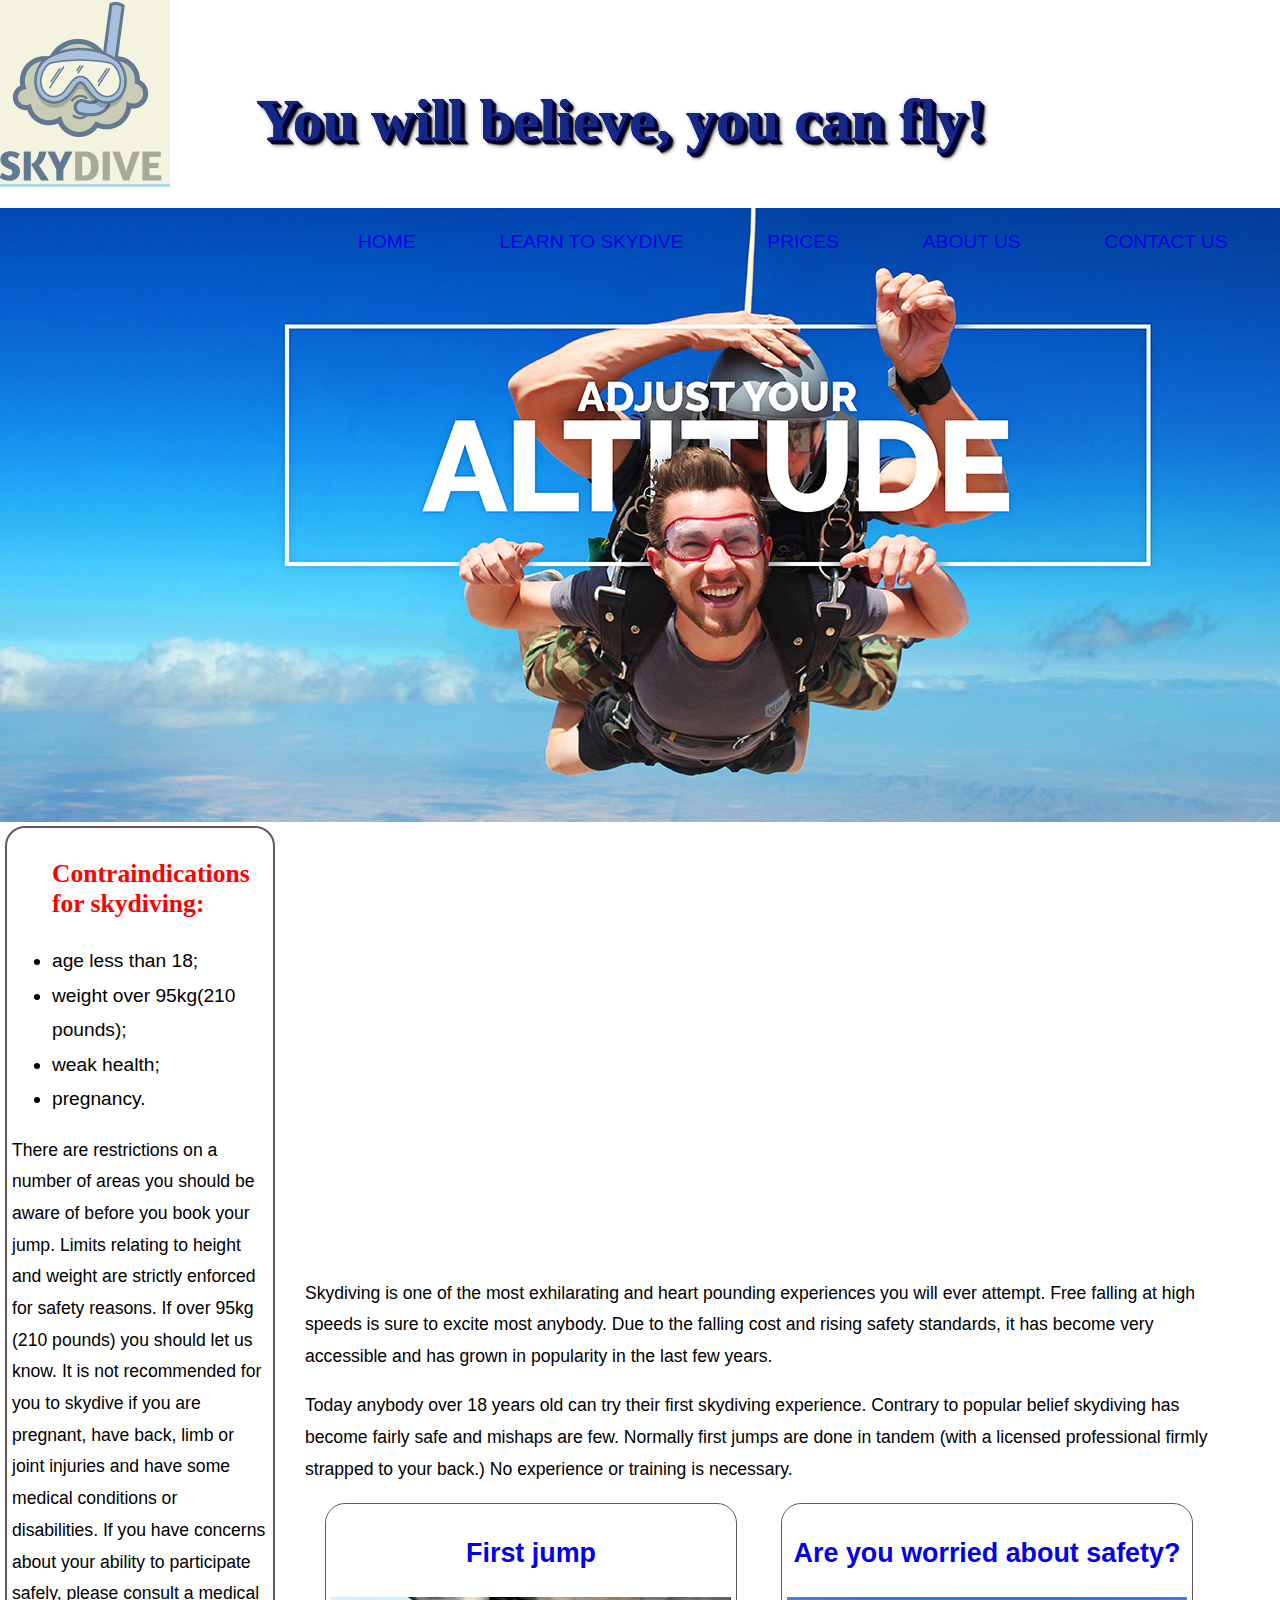
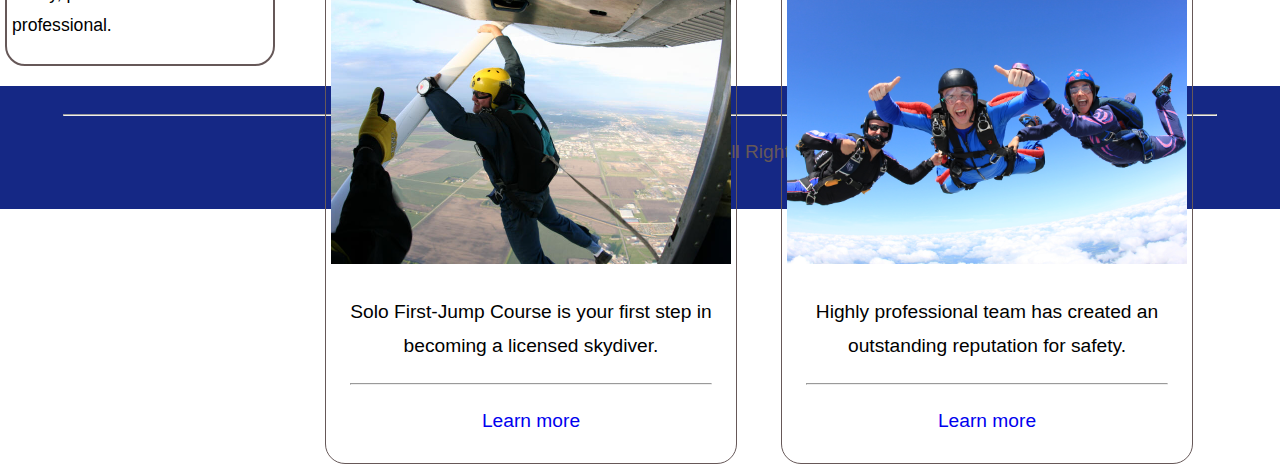
==== index.html @ d23eb0d4 "Html and css were created" ====
<!DOCTYPE html>
<html>
	<head>
		<meta charset="utf-8">	
		<title>Skydiving</title>
		<meta name="description" content="Skydive center in Kharkiv region is the best place for your first jump.">
		<meta name="keywords" content="Skydive, skydiving Kharkiv">
		<link rel="stylesheet" type="text/css" href="styles/style.css">
	</head>
	<body>
		<header>
			<div class="logo">
				<a href="index.html"><img src="img/logo.png" alt="Skydive logo" height="184" width="170"/></a>
			</div>
			<div class="right_header">
				<div id="slogan">You will believe, you can fly!</div>
					<nav>
						<ul id="menu_items">
							<li><a href="index.html">HOME</a></li>
							<li><a href="pages/learn_to_skydive.html">LEARN TO SKYDIVE</a></li>
							<li><a href="pages/prices.html">PRICES</a></li>	
							<li><a href="pages/about_us.html">ABOUT US</a></li>
							<li><a href="pages/contact_us.html">CONTACT US</a></li>
						</ul>
					</nav>
			</div>
		</header>
		<section>
			<div id="main_image">
				<img src="img/main.jpg" alt="Happy skydivers" height="614" width="1435"/>
			</div>
			<div id="contr">
				<ul><p class="attention">Contraindications for skydiving:</p>
					<li>age less than 18;</li>
					<li>weight over 95kg(210 pounds);</li>
					<li>weak health;</li>
					<li>pregnancy.</li>
				</ul>
				<p class="text_content">There are restrictions on a number of areas you should be aware of before you book your jump. Limits relating to height and weight are strictly enforced for safety reasons.
				If over 95kg (210 pounds) you should let us know. It is not recommended for you to skydive if you are pregnant, have back, limb or joint injuries and have some medical conditions or disabilities. If you have concerns about your ability to participate safely, please consult a medical professional.</p>
			</div>
			<div id="main">
			<div class="text_content">
			<p>Skydiving is one of the most exhilarating and heart pounding experiences you will ever attempt. Free falling at high speeds is sure to excite most anybody. Due to the falling cost and rising safety standards, it has become very accessible and has grown in popularity in the last few years.</p><p>Today anybody over 18 years old can try their first skydiving experience. Contrary to popular belief skydiving has become fairly safe and mishaps are few. Normally first jumps are done in tandem (with a licensed professional firmly strapped to your back.) No experience or training is necessary.</p>
			</div>
			<div id="information">
			<div class="inform_block">
				<p class="block_name"><a href="pages/learn_to_skydive.html">First jump</a></p>
				<img src="img/learn.jpg" alt="Tandem jump" width="400"/>
				<p>Solo First-Jump Course is your first step in<br/>becoming a licensed skydiver.</p>
				<hr/>
				<p class="more"><a href="pages/learn_to_skydive.html">Learn more</a></p>
			</div>
			<div class="inform_block">
				<p class="block_name"><a href="pages/about_us.html">Are you worried about safety?</a></p>
				<img src="img/safety.jpg" alt="Your safety is the most important thing" width="400"/>
				<p>Highly professional team has created an<br/>outstanding reputation for safety.</p>
				<hr/>
				<p class="more"><a href="pages/about_us.html">Learn more</a></p>
				</div>
			</div>
			</div>
		</section>
			
		<footer>
			<div class="bottom">
				<hr/>
				<p>Copyright © Skydive center in Kharkiv. All Rights Reserved.</p>
			</div>
		</footer>	
	</body>
</html>
---- styles/style.css ----
body{
	margin: 0px;
}

a{
	text-decoration: none;
}
a:hover{
	color: blue;
	background-color: #ADD8E6;
}

a:active{
	color: black;
}

.logo{
	display: inline;
	width:40%;
}

#slogan{
	display: inline;
	font-family: Georgia, serif, Courier, monospace;
	line-height: 1em;
	color: #152885;
	font-weight:bold;
	font-size: 60px;
	text-shadow:0px 0px 0 rgb(-11,8,101),1px 1px 0 rgb(-32,-13,80),2px 2px 0 rgb(-54,-35,58),
	3px 3px 0 rgb(-76,-57,36), 4px 4px 0 rgb(-98,-79,14),5px 5px 4px rgba(0,0,0,0.6),
	5px 5px 1px rgba(0,0,0,0.5),0px 0px 4px rgba(0,0,0,.2);
    position:absolute;
    left: 20%;
	top: 10%;
}

nav{
	display: inline;
	padding-left: 150px;
	 position:absolute;
	left: 10%;
	top: 25%;

}

nav ul{
	display: inline;
}

nav li{
	display: inline-block;
	padding: 0px  40px;
	line-height: 1.8em;
    font-size: 1.2em;
    font-family: 'Open Sans', sans-serif;
    color: #665858;
}

section{
	padding: 20px 0px;
}

#main_image{
	width: 100%;
}

#contr{
	display: inline-block;
	width:20%;
	border: 2px solid #665858;
	border-radius: 20px;
	margin-left: 5px;
	padding: 5px;
}
.attention{
	font-size: 1.6em;
	font-weight: bold;
	color: red;
}

#contr li{
	line-height: 1.8em;
    font-size: 1.2em;
    font-family: Arial;
}

#main{
	display: inline-block;
	width:72%;
	padding: 0px 30px;
	position: absolute;
	top: 140%;
}

.text_content{
	line-height: 1.8em;
    font-size: 1.1em;
    font-family: 'Open Sans', sans-serif;
}


h1{
	text-align: center;
	font-size: 3em;
}

table{
width: 100%;
border-collapse: collapse;
border-spacing: 0;
}

.price{
	text-align: right;
}

.inform_block{
	display: inline-block;
	border: 0.1px solid #665858;
	border-radius: 20px;
	padding: 5px;
	margin: 0px 20px;
	text-align: center;
	line-height: 1.8em;
    font-size: 1.2em;
    font-family: 'Open Sans', sans-serif;
}

.block_name{
	 font-size: 1.4em;
	font-weight: bold;
	color: #152885;
}

.more{
	color: #152885;
}

hr{
	width: 90%;
}

footer{
	background:  #152885;
	padding: 20px 0px;
}

.bottom p
{
	text-align: center;
	line-height: 1.8em;
    font-size: 1.2em;
    font-family: 'Open Sans', sans-serif;
    color: #665858;
}
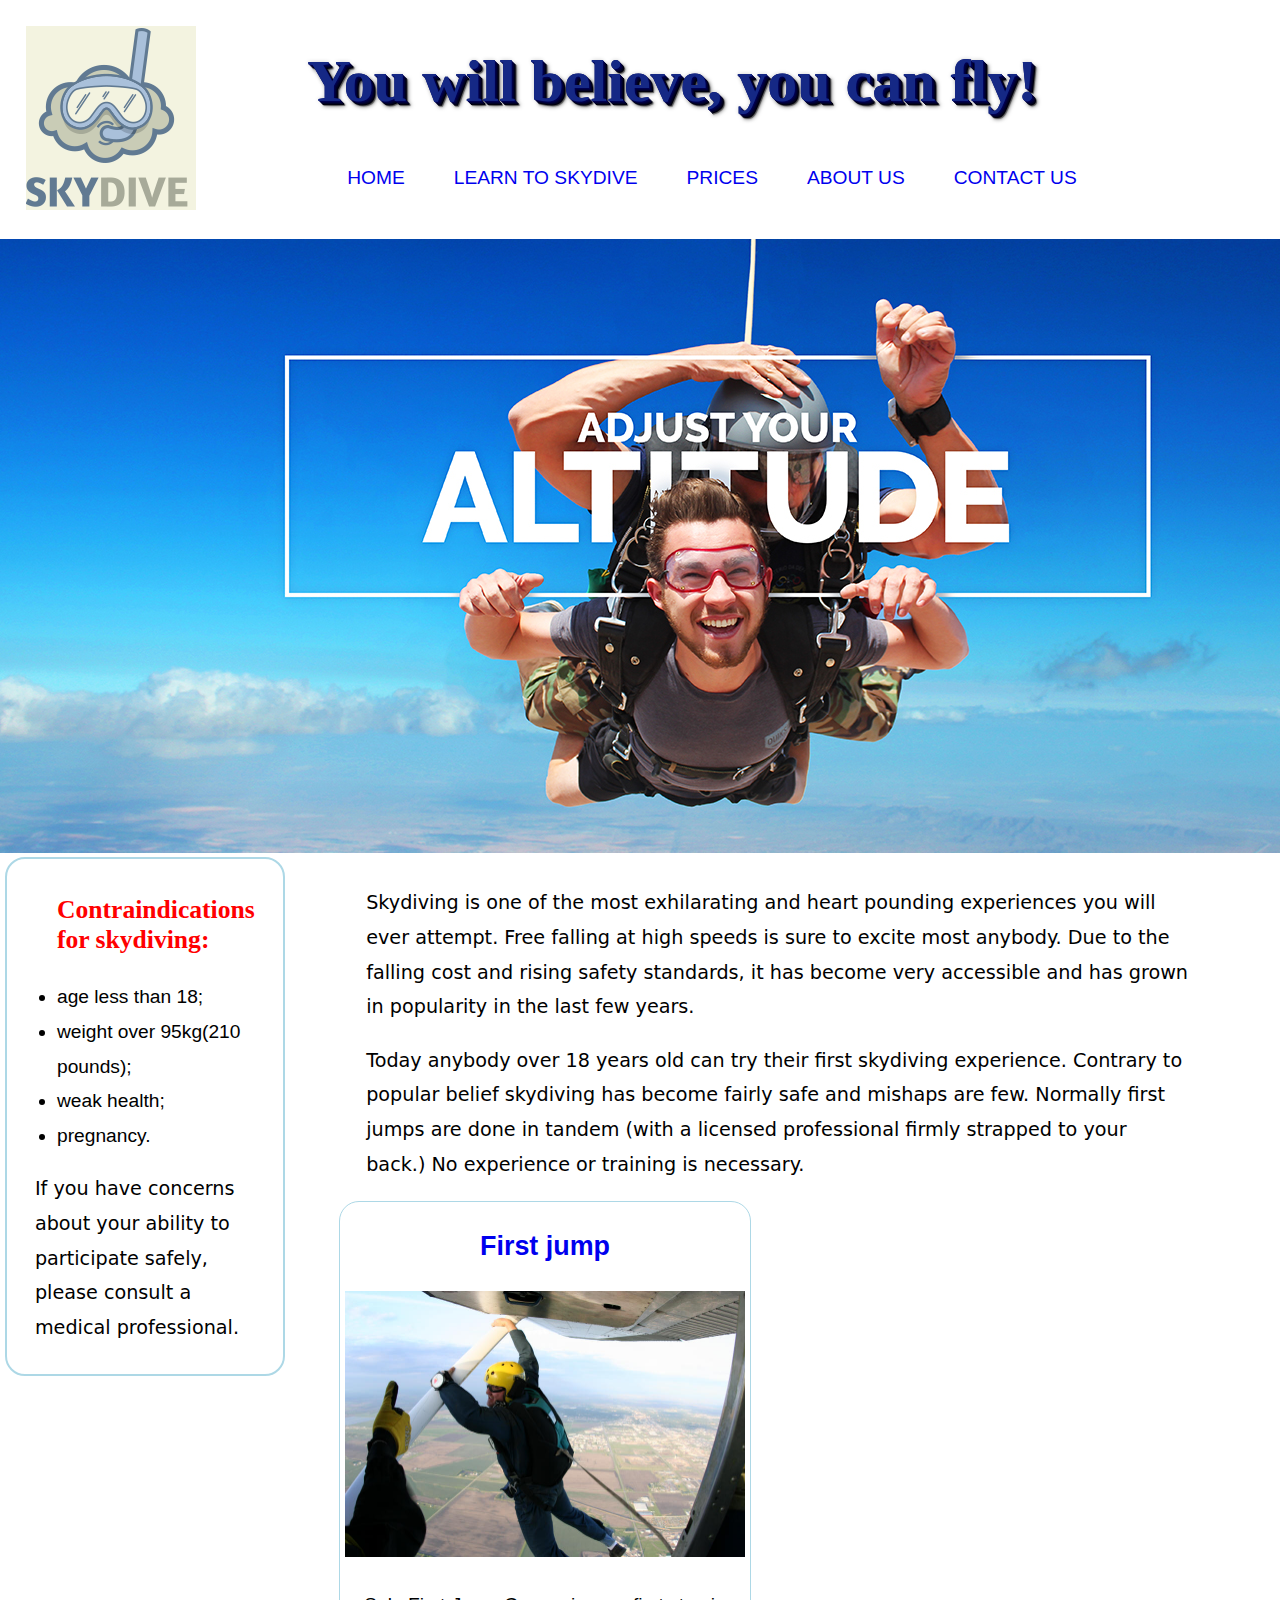
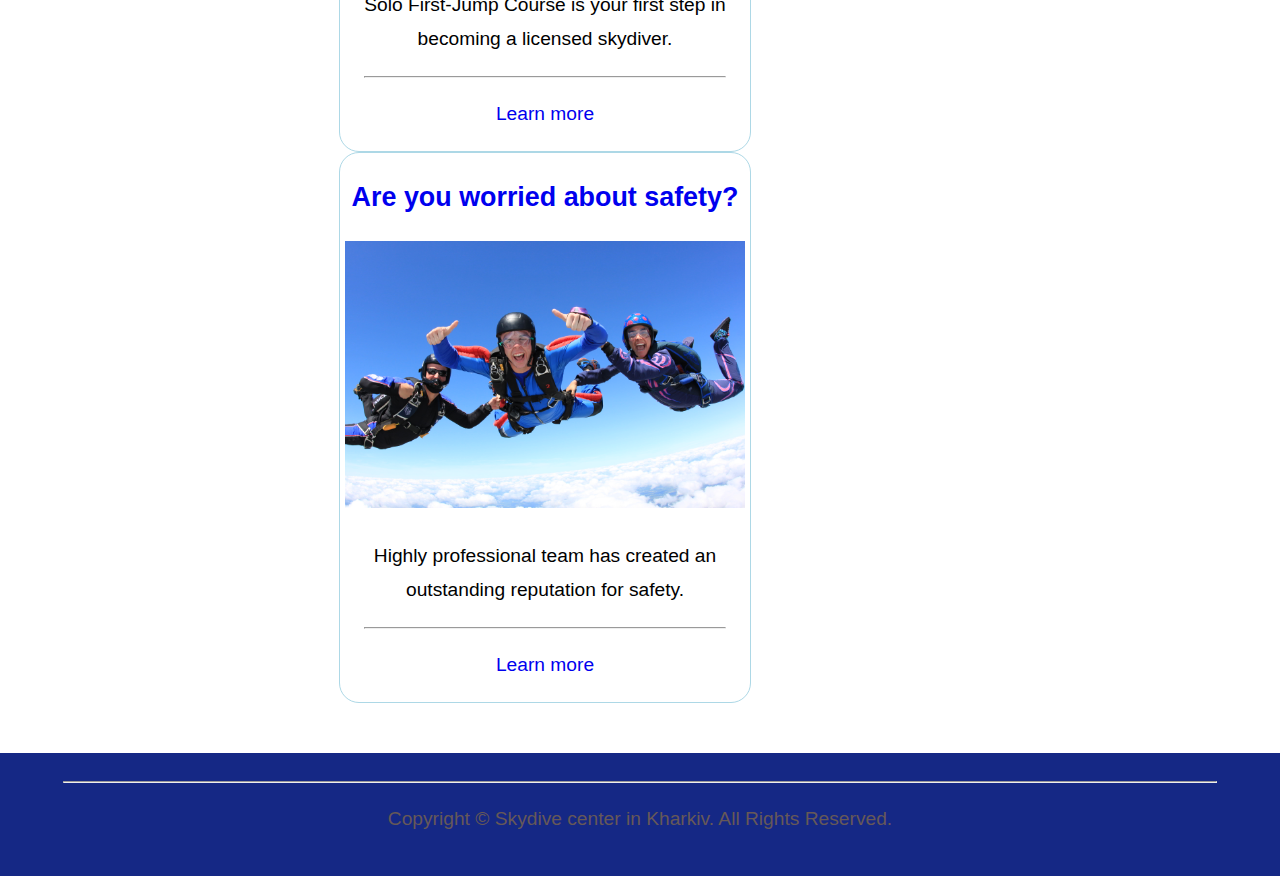
==== commit f42f3f83: "third attempt" ====
--- a/index.html
+++ b/index.html
@@ -36,8 +36,7 @@
 					<li>weak health;</li>
 					<li>pregnancy.</li>
 				</ul>
-				<p class="text_content">There are restrictions on a number of areas you should be aware of before you book your jump. Limits relating to height and weight are strictly enforced for safety reasons.
-				If over 95kg (210 pounds) you should let us know. It is not recommended for you to skydive if you are pregnant, have back, limb or joint injuries and have some medical conditions or disabilities. If you have concerns about your ability to participate safely, please consult a medical professional.</p>
+				<p class="text_content">If you have concerns about your ability to participate safely, please consult a medical professional.</p>
 			</div>
 			<div id="main">
 			<div class="text_content">
--- a/styles/style.css
+++ b/styles/style.css
@@ -15,12 +15,15 @@
 }
 
 .logo{
-	display: inline;
-	width:40%;
+	float:left;
+	display: inline-block;
+	width:20%;
+	padding: 2%;
 }
 
 #slogan{
-	display: inline;
+	display: inline-block;
+	width:65%;
 	font-family: Georgia, serif, Courier, monospace;
 	line-height: 1em;
 	color: #152885;
@@ -29,18 +32,12 @@
 	text-shadow:0px 0px 0 rgb(-11,8,101),1px 1px 0 rgb(-32,-13,80),2px 2px 0 rgb(-54,-35,58),
 	3px 3px 0 rgb(-76,-57,36), 4px 4px 0 rgb(-98,-79,14),5px 5px 4px rgba(0,0,0,0.6),
 	5px 5px 1px rgba(0,0,0,0.5),0px 0px 4px rgba(0,0,0,.2);
-    position:absolute;
-    left: 20%;
-	top: 10%;
+	padding-top: 4%;
+	padding-right:1%;
 }
 
 nav{
-	display: inline;
-	padding-left: 150px;
-	 position:absolute;
-	left: 10%;
-	top: 25%;
-
+	display: inline-block;
 }
 
 nav ul{
@@ -49,7 +46,7 @@
 
 nav li{
 	display: inline-block;
-	padding: 0px  40px;
+	padding: 50px 45px 0px 0px;
 	line-height: 1.8em;
     font-size: 1.2em;
     font-family: 'Open Sans', sans-serif;
@@ -67,7 +64,7 @@
 #contr{
 	display: inline-block;
 	width:20%;
-	border: 2px solid #665858;
+	border: 2px solid #ADD8E6;
 	border-radius: 20px;
 	margin-left: 5px;
 	padding: 5px;
@@ -86,16 +83,19 @@
 
 #main{
 	display: inline-block;
-	width:72%;
-	padding: 0px 30px;
-	position: absolute;
-	top: 140%;
+	width:75%;
+}
+
+#contr, #main{
+vertical-align: top;
+padding: 10px;
 }
 
 .text_content{
 	line-height: 1.8em;
-    font-size: 1.1em;
-    font-family: 'Open Sans', sans-serif;
+    font-size: 1.2em;
+    font-family:DejaVu Sans;
+	padding: 0% 7%;
 }
 
 
@@ -116,10 +116,10 @@
 
 .inform_block{
 	display: inline-block;
-	border: 0.1px solid #665858;
+	border: 0.1px solid #ADD8E6;
 	border-radius: 20px;
-	padding: 5px;
-	margin: 0px 20px;
+	margin: 0px 40px;
+	padding:0px 5px;
 	text-align: center;
 	line-height: 1.8em;
     font-size: 1.2em;
@@ -141,6 +141,7 @@
 }
 
 footer{
+	margin-top: 20px;
 	background:  #152885;
 	padding: 20px 0px;
 }
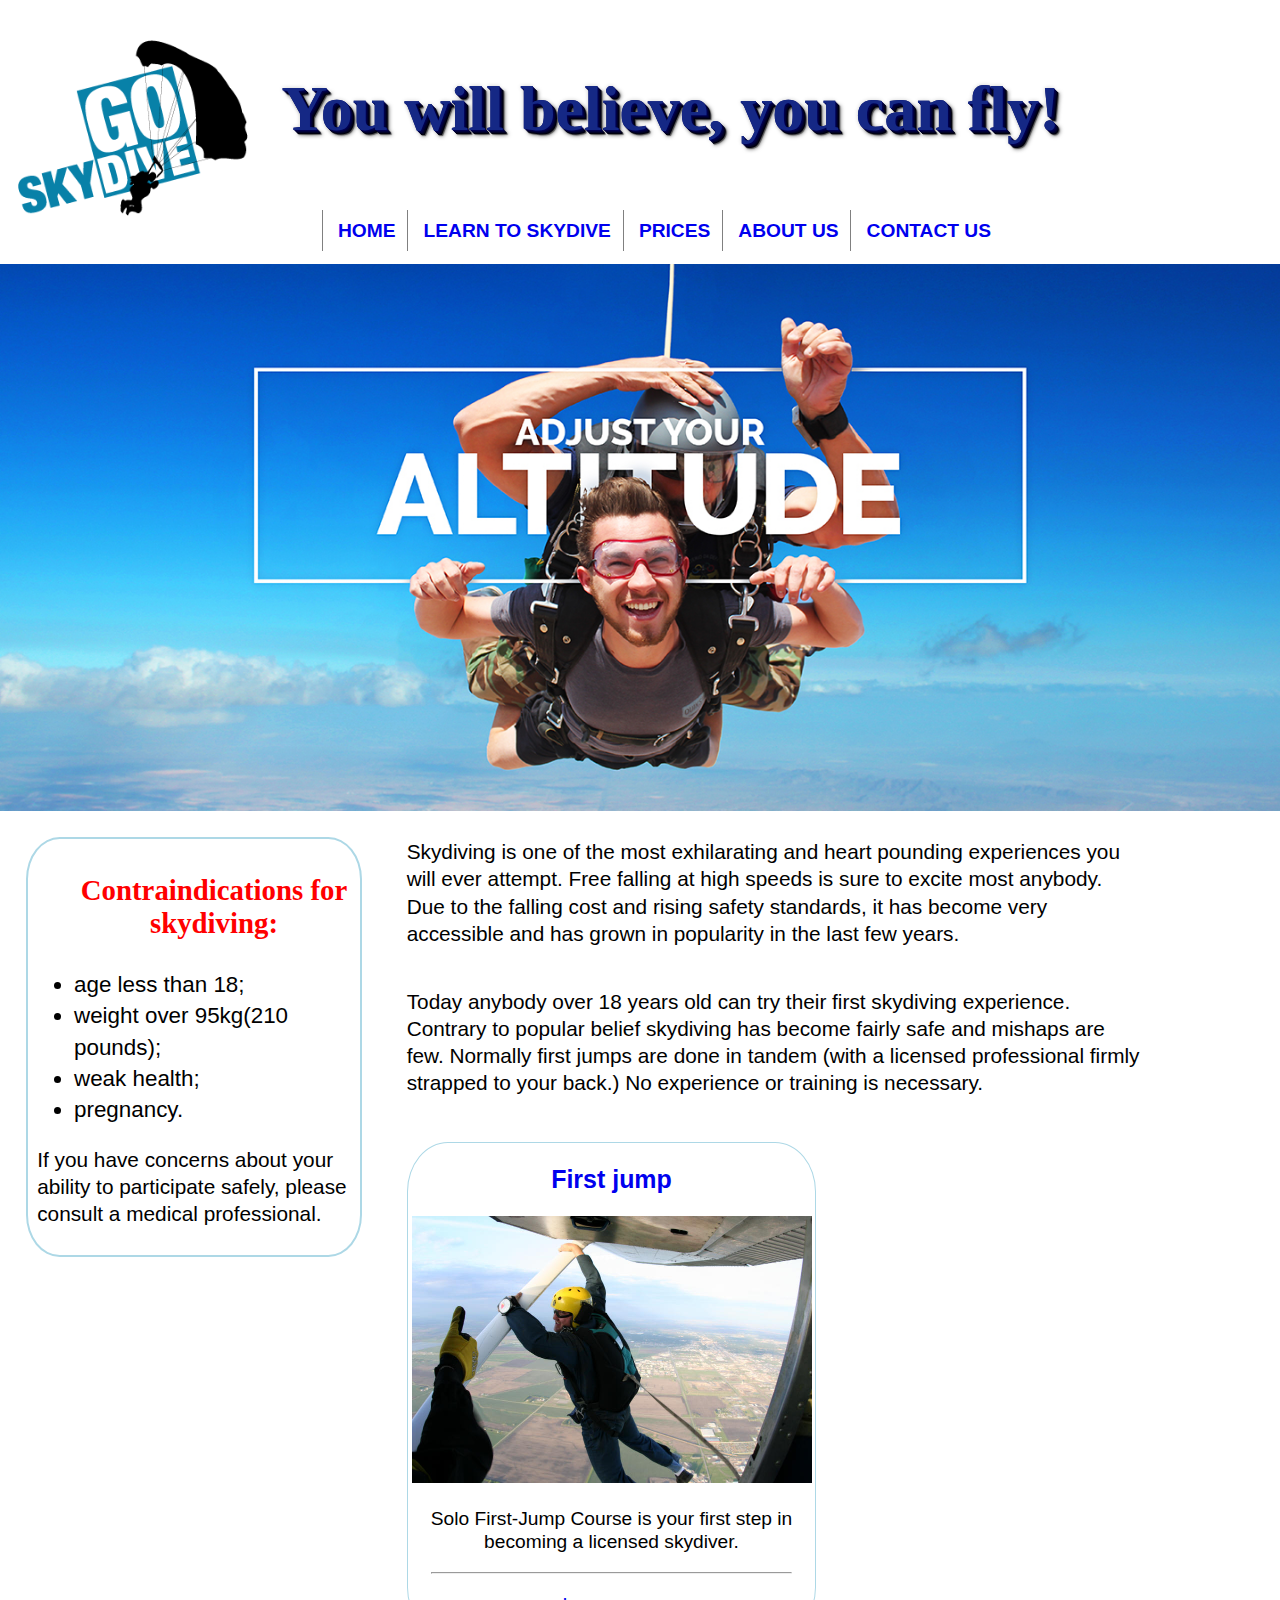
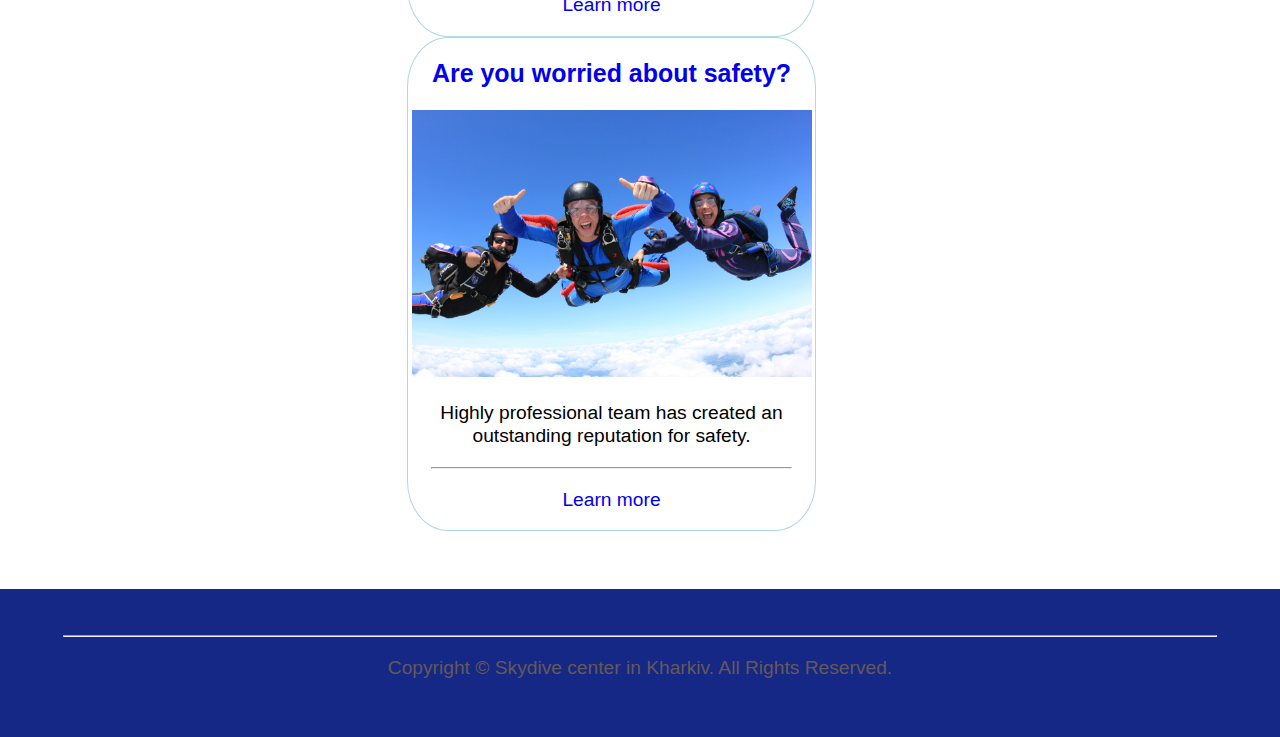
==== commit da4ead2d: "update" ====
--- a/index.html
+++ b/index.html
@@ -10,7 +10,7 @@
 	<body>
 		<header>
 			<div class="logo">
-				<a href="index.html"><img src="img/logo.png" alt="Skydive logo" height="184" width="170"/></a>
+				<a href="index.html"><img src="img/logo.png" alt="Skydive logo" height="230"/></a>
 			</div>
 			<div class="right_header">
 				<div id="slogan">You will believe, you can fly!</div>
@@ -26,8 +26,8 @@
 			</div>
 		</header>
 		<section>
-			<div id="main_image">
-				<img src="img/main.jpg" alt="Happy skydivers" height="614" width="1435"/>
+			<div id="main_img">
+				<img id="main_image" src="img/main.jpg" alt="Happy skydivers" height="614"/>
 			</div>
 			<div id="contr">
 				<ul><p class="attention">Contraindications for skydiving:</p>
--- a/styles/style.css
+++ b/styles/style.css
@@ -1,5 +1,5 @@
 body{
-	margin: 0px;
+	margin: 0%;
 }
 
 a{
@@ -18,26 +18,29 @@
 	float:left;
 	display: inline-block;
 	width:20%;
-	padding: 2%;
+	max-width: 20%;
+	padding: 1%;
 }
 
 #slogan{
 	display: inline-block;
-	width:65%;
+	width:75%;
+	max-width: 75%;
 	font-family: Georgia, serif, Courier, monospace;
-	line-height: 1em;
+	line-height: 60%;
 	color: #152885;
 	font-weight:bold;
-	font-size: 60px;
+	font-size: 400%;
 	text-shadow:0px 0px 0 rgb(-11,8,101),1px 1px 0 rgb(-32,-13,80),2px 2px 0 rgb(-54,-35,58),
 	3px 3px 0 rgb(-76,-57,36), 4px 4px 0 rgb(-98,-79,14),5px 5px 4px rgba(0,0,0,0.6),
 	5px 5px 1px rgba(0,0,0,0.5),0px 0px 4px rgba(0,0,0,.2);
-	padding-top: 4%;
+	padding-top: 7%;
 	padding-right:1%;
 }
 
 nav{
 	display: inline-block;
+	width:60%;
 }
 
 nav ul{
@@ -46,56 +49,171 @@
 
 nav li{
 	display: inline-block;
-	padding: 50px 45px 0px 0px;
-	line-height: 1.8em;
+	margin-top: 10%;
+	height: 25px;
+	vertical-align:bottom;
+	border-left: 1px solid grey;
+	padding: 2% 1% 0% 2%;
+	line-height: 0.5em;
     font-size: 1.2em;
     font-family: 'Open Sans', sans-serif;
+	font-weight: bold;
     color: #665858;
 }
 
 section{
-	padding: 20px 0px;
+	padding: 1% 0%;
 }
 
 #main_image{
+	display:block;
 	width: 100%;
+	height: 25%;
 }
 
 #contr{
 	display: inline-block;
-	width:20%;
+	width:25%;
 	border: 2px solid #ADD8E6;
-	border-radius: 20px;
-	margin-left: 5px;
-	padding: 5px;
+	border-radius: 10%;
+	margin: 2% 2%;
+	padding: 5%;
 }
 .attention{
-	font-size: 1.6em;
+	font-size: 180%;
 	font-weight: bold;
 	color: red;
+	text-align:center;
 }
 
 #contr li{
-	line-height: 1.8em;
-    font-size: 1.2em;
+	line-height: 140%;
+    font-size: 140%;
     font-family: Arial;
 }
 
 #main{
 	display: inline-block;
-	width:75%;
+	width:65%;
+	max-width:75%;
 }
 
 #contr, #main{
 vertical-align: top;
-padding: 10px;
+padding: 0.5%;
 }
 
 .text_content{
-	line-height: 1.8em;
-    font-size: 1.2em;
-    font-family:DejaVu Sans;
-	padding: 0% 7%;
+	line-height: 130%;
+    font-size: 130%;
+    font-family:Helvetica;
+	padding: 0% 1% 0% 1%;
+}
+
+.text_content p{
+	display: inline-block;
+	width: 90%;
+	max-width:90%;
+}
+
+#cmain{
+	display: inline-block;
+	width:38%;
+	max-width:40%;
+	padding: 0% 0.5%;
+	margin-left: 1.5%;
+}
+
+#contact{
+	display: inline-block;
+	height:100%;
+	width:50%;
+	border-left: 1px solid #ADD8E6;
+	padding: 0% 5%;
+	margin: 2% 0.1%;
+}
+
+#cmain, #contact{
+vertical-align:top;
+padding:1%;
+}
+.cblock_name{
+	 font-size: 160%;
+	font-weight: bold;
+	color: #152885;
+}
+
+.form_name{
+	font-size: 270%;
+	font-weight: bold;
+	color: #152885;
+	padding-left: 30%; 
+	font-family: Rockwell;
+}
+
+form{
+	font-size: 130%;
+	font-family:Helvetica;
+	font-weight: bold;
+	padding: 0% 5%;
+}
+
+select{
+	display: block;
+	width: 35%;
+    height: 10%; 
+	max-height:20%;
+    padding: 2%;
+	font-family:Helvetica;
+}
+
+input, select, textarea{
+font-family:Helvetica;
+font-size: 100%;
+padding: 0% 0.1%;
+}
+
+#check{
+margin-right: 2%;
+transform: scale(2);
+height:12px;
+width:12px;
+}
+
+#name,#mail{
+display:inline-block;
+}
+
+#name{
+width: 25%;
+}
+
+#mail{
+margin-left:20%;
+margin-right:0%;
+}
+
+#email{
+width: 90%;
+max-width:100%;
+}
+
+#button{
+margin-left:35%;
+width: 140px;
+height: 40px;
+font-size: 20px;
+text-align:center;
+border-radius: 10px;
+background-color: #F0FFFF;
+}
+
+#button:hover{
+background-color: #ADD8E6;
+}
+
+#button:active{
+background-color: #40E0D0;
 }
 
 
@@ -105,7 +223,7 @@
 }
 
 table{
-width: 100%;
+width: 90%;
 border-collapse: collapse;
 border-spacing: 0;
 }
@@ -114,20 +232,26 @@
 	text-align: right;
 }
 
+#information{
+margin-top:3%;
+max-width: 100%;
+}
+
 .inform_block{
 	display: inline-block;
+	max-width: 48%;
 	border: 0.1px solid #ADD8E6;
-	border-radius: 20px;
-	margin: 0px 40px;
-	padding:0px 5px;
+	border-radius: 10%;
+	margin: 0% 1%;
+	padding:0% 0.5%;
 	text-align: center;
-	line-height: 1.8em;
-    font-size: 1.2em;
-    font-family: 'Open Sans', sans-serif;
+	line-height: 120%;
+    font-size: 120%;
+    font-family:Helvetica;
 }
 
 .block_name{
-	 font-size: 1.4em;
+	 font-size: 130%;
 	font-weight: bold;
 	color: #152885;
 }
@@ -141,16 +265,16 @@
 }
 
 footer{
-	margin-top: 20px;
+	margin-top: 3%;
 	background:  #152885;
-	padding: 20px 0px;
+	padding: 3% 0%;
 }
 
 .bottom p
 {
 	text-align: center;
-	line-height: 1.8em;
-    font-size: 1.2em;
+	line-height: 120%;
+    font-size: 120%;
     font-family: 'Open Sans', sans-serif;
     color: #665858;
 }